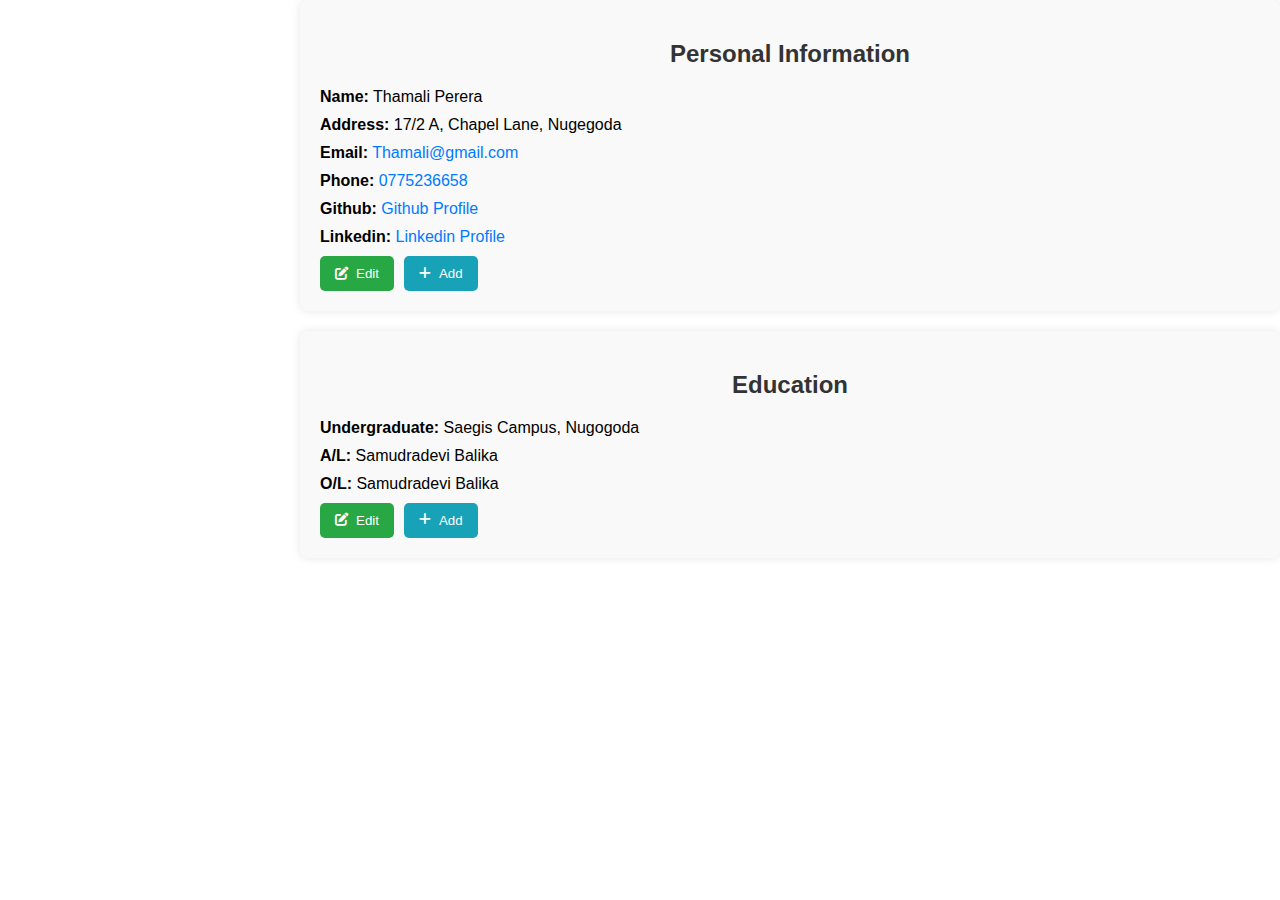
==== index.html @ 4cd37d3c "Portfolio Changes" ====
<!DOCTYPE html>
<html lang="en">
<head>
    <meta charset="UTF-8">
    <meta name="viewport" content="width=device-width, initial-scale=1.0">
    <title>Thamali Perera</title>
    <link rel="stylesheet" href="index.css">
    <link rel="stylesheet" href="https://cdnjs.cloudflare.com/ajax/libs/font-awesome/6.0.0-beta3/css/all.min.css">
</head>
<body>
    <div class="container">
        <div class="personal-info">
            <h2>Personal Information</h2>
            <p><strong>Name:</strong> Thamali Perera</p>
            <p><strong>Address:</strong> 17/2 A, Chapel Lane, Nugegoda</p>
            <p><strong>Email:</strong> <a href="mailto:Thamali@gmail.com">Thamali@gmail.com</a></p>
            <p><strong>Phone:</strong> <a href="tel:+94775236658">0775236658</a></p>
            <p><strong>Github:</strong> <a href="#">Github Profile</a></p>
            <p><strong>Linkedin:</strong> <a href="#">Linkedin Profile</a></p>
            <div class="buttons">
                <button class="edit-btn"><i class="fas fa-edit"></i> Edit</button>
                <button class="add-btn"><i class="fas fa-plus"></i> Add</button>
            </div>
        </div>

        <div class="education">
            <h2>Education</h2>
            <p><strong>Undergraduate:</strong> Saegis Campus, Nugogoda</p>
            <p><strong>A/L:</strong> Samudradevi Balika</p>
            <p><strong>O/L:</strong> Samudradevi Balika</p>
            <div class="buttons">
                <button class="edit-btn"><i class="fas fa-edit"></i> Edit</button>
                <button class="add-btn"><i class="fas fa-plus"></i> Add</button>
            </div>
        </div>
    </div>
</body>
</html>
---- index.css ----
body, html {
    margin: 0;
    padding: 0;
    font-family: 'Roboto', sans-serif;
    box-sizing: border-box;
}

.container {
    margin-left: 300px;
    background: white;
    min-height: 100vh;
    animation: fadeIn 2s forwards;
}

h2 {
    text-align: center;
    color: #333;
}

.personal-info, .education {
    margin-bottom: 20px;
    padding: 20px;
    background: #f9f9f9;
    border-radius: 8px;
    box-shadow: 0 0 10px rgba(0, 0, 0, 0.1);
}

p {
    margin: 10px 0;
}

a {
    color: #007bff;
    text-decoration: none;
}

a:hover {
    text-decoration: underline;
}

.buttons {
    display: flex;
    gap: 10px;
    margin-top: 10px;
}

button {
    display: flex;
    align-items: center;
    background-color: #007bff;
    color: white;
    border: none;
    padding: 10px 15px;
    border-radius: 5px;
    cursor: pointer;
    transition: background-color 0.3s;
}

button:hover {
    background-color: #0056b3;
}

button i {
    margin-right: 8px;
}

.edit-btn {
    background-color: #28a745;
}

.edit-btn:hover {
    background-color: #218838;
}

.add-btn {
    background-color: #17a2b8;
}

.add-btn:hover {
    background-color: #138496;
}

@keyframes fadeIn {
    from {
        opacity: 0;
        transform: translateY(-10px);
    }
    to {
        opacity: 1;
        transform: translateY(0);
    }
}
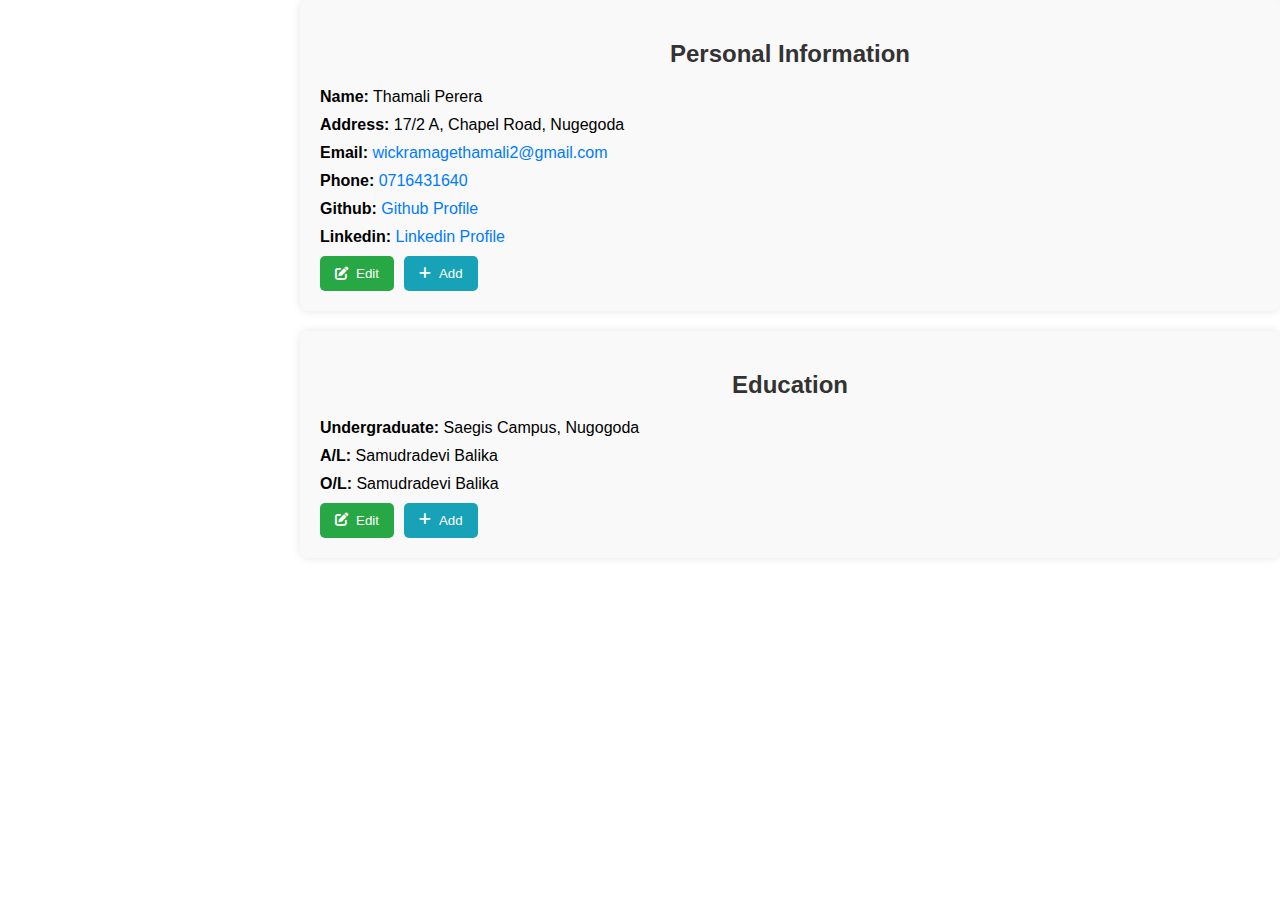
==== commit 97e039ca: "Change Details" ====
--- a/index.html
+++ b/index.html
@@ -12,11 +12,11 @@
         <div class="personal-info">
             <h2>Personal Information</h2>
             <p><strong>Name:</strong> Thamali Perera</p>
-            <p><strong>Address:</strong> 17/2 A, Chapel Lane, Nugegoda</p>
-            <p><strong>Email:</strong> <a href="mailto:Thamali@gmail.com">Thamali@gmail.com</a></p>
-            <p><strong>Phone:</strong> <a href="tel:+94775236658">0775236658</a></p>
-            <p><strong>Github:</strong> <a href="#">Github Profile</a></p>
-            <p><strong>Linkedin:</strong> <a href="#">Linkedin Profile</a></p>
+            <p><strong>Address:</strong> 17/2 A, Chapel Road, Nugegoda</p>
+            <p><strong>Email:</strong> <a href="mailto:Thamali@gmail.com">wickramagethamali2@gmail.com</a></p>
+            <p><strong>Phone:</strong> <a href="tel:+94775236658">0716431640</a></p>
+            <p><strong>Github:</strong> <a href="https://github.com/ThamaliPerera">Github Profile</a></p>
+            <p><strong>Linkedin:</strong> <a href="www.linkedin.com/in/thamali-perera">Linkedin Profile</a></p>
             <div class="buttons">
                 <button class="edit-btn"><i class="fas fa-edit"></i> Edit</button>
                 <button class="add-btn"><i class="fas fa-plus"></i> Add</button>
